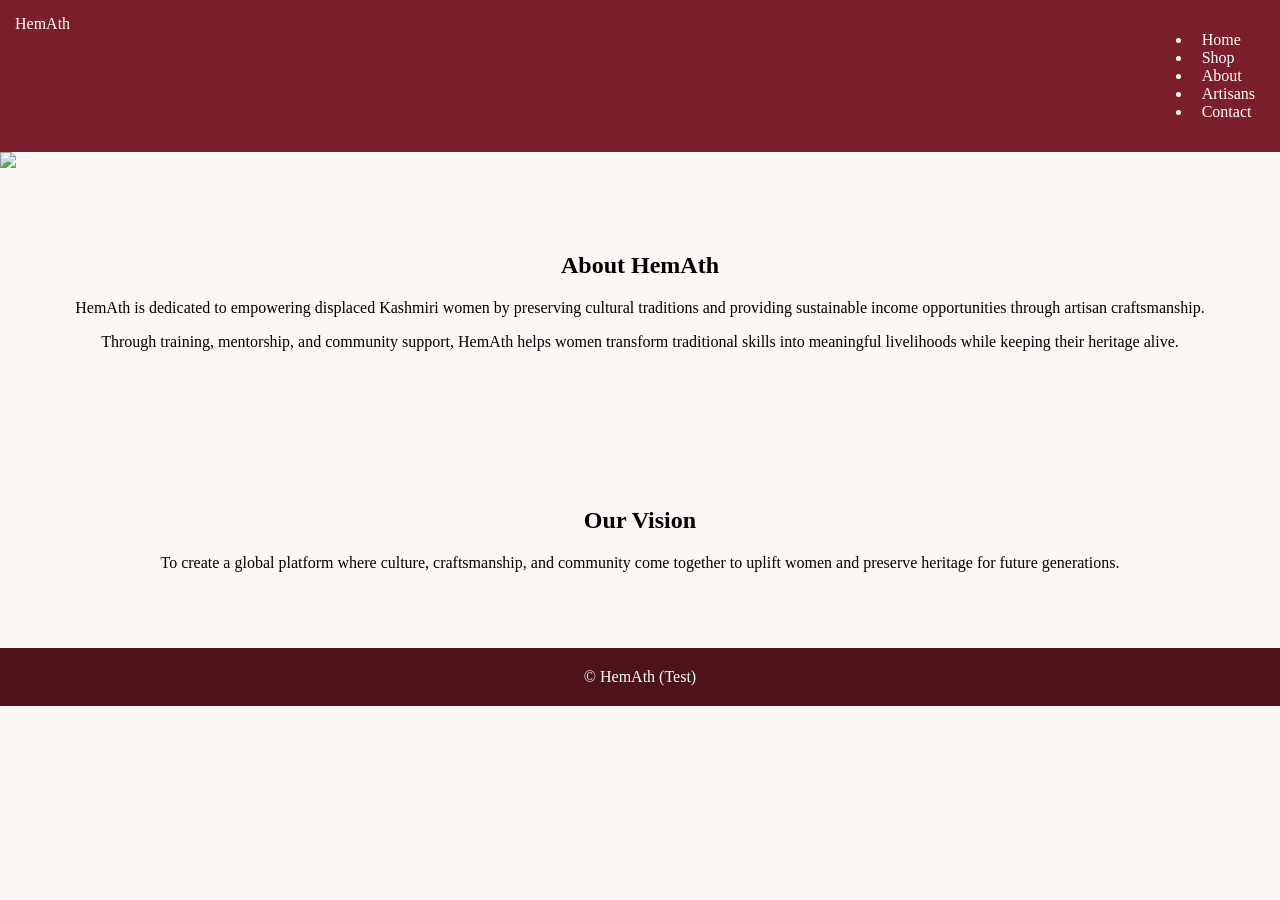
==== about.html @ 123f5946 "Add files via upload" ====
<!DOCTYPE html>
<html lang="en">
<head>
<meta charset="UTF-8">
<meta name="viewport" content="width=device-width, initial-scale=1.0">
<title>About | HemAth</title>
<link rel="stylesheet" href="styles.css">
</head>
<body>

<nav>
<div class="logo">HemAth</div>
<ul>
<li><a href="index.html">Home</a></li>
<li><a href="shop.html">Shop</a></li>
<li><a href="about.html">About</a></li>
<li><a href="artisans.html">Artisans</a></li>
<li><a href="contact.html">Contact</a></li>
</ul>
</nav>
<img src=":images/geinvolved-1.png">
<section class="section">
<h2>About HemAth</h2>
<p>
HemAth is dedicated to empowering displaced Kashmiri women by preserving cultural traditions 
and providing sustainable income opportunities through artisan craftsmanship.
</p>

<p>
Through training, mentorship, and community support, HemAth helps women transform traditional 
skills into meaningful livelihoods while keeping their heritage alive.
</p>
</section>

<section class="section">
<h2>Our Vision</h2>
<p>
To create a global platform where culture, craftsmanship, and community come together to uplift 
women and preserve heritage for future generations.
</p>
</section>


<footer>© HemAth (Test)</footer>

</body>
</html>
---- styles.css ----
body{margin:0;font-family:Inter;background:#faf7f5}
nav{background:#7a1f2b;color:white;padding:15px;display:flex;justify-content:space-between}
nav a{color:white;margin:0 10px;text-decoration:none}
.hero{height:450px;background:url('hero-artisan.jpg') center/cover;color:white;display:flex;align-items:center;justify-content:center;text-align:center}
.btn{background:white;color:#7a1f2b;padding:10px 20px;text-decoration:none}
.section{padding:60px;text-align:center}
.grid{display:grid;grid-template-columns:repeat(auto-fit,minmax(220px,1fr));gap:20px}
.card{background:white;padding:15px;border-radius:8px}
.products{display:grid;grid-template-columns:repeat(auto-fit,minmax(220px,1fr));gap:20px}.products {
  display: grid;
  grid-template-columns: repeat(auto-fit, minmax(250px, 1fr));
  gap: 20px;
  padding: 20px;
}.product {
  border: 1px solid #ddd;
  padding: 15px;
  border-radius: 10px;
  text-align: center;
  background-color: #fff;
}

.product img {
  width: 50%;
  border-radius: 10px;
}button {
  background-color: #2c3e50;
  color: white;
  padding: 10px;
  border: none;
  cursor: pointer;
  border-radius: 5px;
}

button:hover {
  background-color: #34495e;
}
.product-card{background:white;padding:15px;border-radius:8px}
.filters button{margin:5px;padding:8px}
.modal{display:none;position:fixed;inset:0;background:rgba(0,0,0,.6);align-items:center;justify-content:center}
.modal-box{background:white;padding:20px}
.contact{background:#7a1f2b;color:white}
footer{text-align:center;padding:20px;background:#4e121b;color:white}
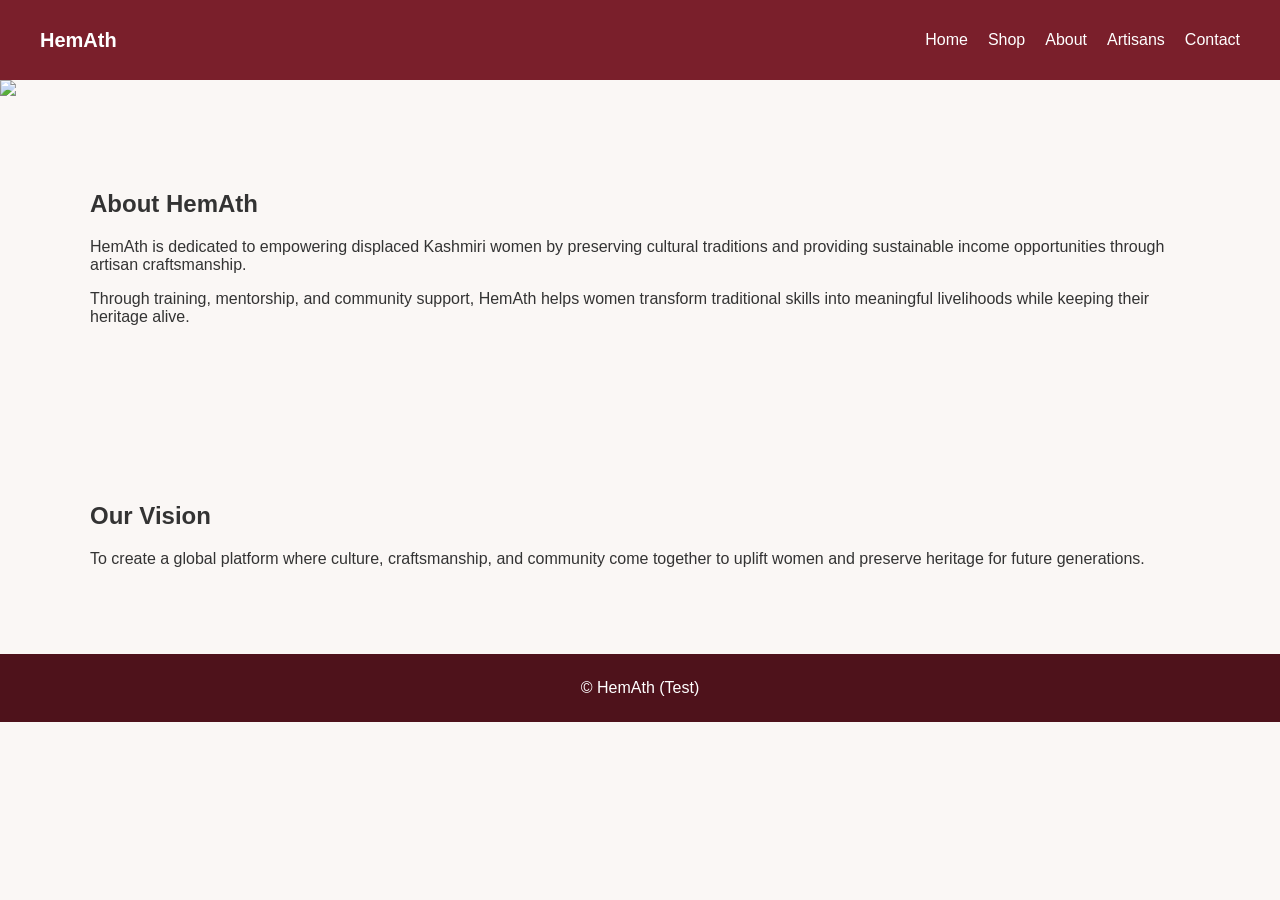
==== commit feff9e54: "Update about.html" ====
--- a/about.html
+++ b/about.html
@@ -44,4 +44,4 @@
 <footer>© HemAth (Test)</footer>
 
 </body>
-</html>+</html>
--- a/styles.css
+++ b/styles.css
@@ -1,42 +1,155 @@
-body{margin:0;font-family:Inter;background:#faf7f5}
-nav{background:#7a1f2b;color:white;padding:15px;display:flex;justify-content:space-between}
-nav a{color:white;margin:0 10px;text-decoration:none}
-.hero{height:450px;background:url('hero-artisan.jpg') center/cover;color:white;display:flex;align-items:center;justify-content:center;text-align:center}
-.btn{background:white;color:#7a1f2b;padding:10px 20px;text-decoration:none}
-.section{padding:60px;text-align:center}
-.grid{display:grid;grid-template-columns:repeat(auto-fit,minmax(220px,1fr));gap:20px}
-.card{background:white;padding:15px;border-radius:8px}
-.products{display:grid;grid-template-columns:repeat(auto-fit,minmax(220px,1fr));gap:20px}.products {
+body {
+  margin: 0;
+  font-family: 'Inter', sans-serif;
+  background: #faf7f5;
+  color: #333;
+}
+
+nav {
+  background: #7a1f2b;
+  color: white;
+  padding: 15px 40px;
+  display: flex;
+  justify-content: space-between;
+  align-items: center;
+}
+
+nav .logo {
+  font-weight: bold;
+  font-size: 20px;
+}
+
+nav ul {
+  list-style: none;
+  display: flex;
+  gap: 20px;
+}
+
+nav a {
+  color: white;
+  text-decoration: none;
+  transition: 0.3s;
+}
+
+nav a:hover {
+  opacity: 0.7;
+}
+
+.hero {
+  height: 500px;
+  background: linear-gradient(rgba(0,0,0,0.4), rgba(0,0,0,0.4)),
+              url('hero-artisan.jpg') center/cover;
+  color: white;
+  display: flex;
+  align-items: center;
+  justify-content: center;
+  text-align: center;
+}
+
+.hero h1 {
+  font-size: 48px;
+  margin-bottom: 10px;
+}
+
+.btn {
+  background: white;
+  color: #7a1f2b;
+  padding: 12px 25px;
+  border-radius: 5px;
+  text-decoration: none;
+  font-weight: 500;
+  transition: 0.3s;
+}
+
+.btn:hover {
+  background: #f3e8e8;
+}
+
+.section {
+  padding: 70px 40px;
+  max-width: 1100px;
+  margin: auto;
+}
+
+.grid {
   display: grid;
   grid-template-columns: repeat(auto-fit, minmax(250px, 1fr));
-  gap: 20px;
-  padding: 20px;
-}.product {
-  border: 1px solid #ddd;
-  padding: 15px;
-  border-radius: 10px;
-  text-align: center;
-  background-color: #fff;
+  gap: 25px;
 }
 
-.product img {
-  width: 50%;
-  border-radius: 10px;
-}button {
-  background-color: #2c3e50;
+.card {
+  background: white;
+  padding: 20px;
+  border-radius: 12px;
+  transition: 0.3s;
+}
+
+.card:hover {
+  transform: translateY(-5px);
+}
+
+.products {
+  display: grid;
+  grid-template-columns: repeat(auto-fit, minmax(250px, 1fr));
+  gap: 25px;
+}
+
+.product-card {
+  background: white;
+  padding: 15px;
+  border-radius: 12px;
+  transition: 0.3s;
+}
+
+.product-card:hover {
+  transform: scale(1.03);
+}
+
+.filters button {
+  margin: 5px;
+  padding: 10px 15px;
+  border: none;
+  background: #7a1f2b;
   color: white;
-  padding: 10px;
-  border: none;
   cursor: pointer;
   border-radius: 5px;
 }
 
-button:hover {
-  background-color: #34495e;
+.modal {
+  display: none;
+  position: fixed;
+  inset: 0;
+  background: rgba(0,0,0,.6);
+  align-items: center;
+  justify-content: center;
 }
-.product-card{background:white;padding:15px;border-radius:8px}
-.filters button{margin:5px;padding:8px}
-.modal{display:none;position:fixed;inset:0;background:rgba(0,0,0,.6);align-items:center;justify-content:center}
-.modal-box{background:white;padding:20px}
-.contact{background:#7a1f2b;color:white}
-footer{text-align:center;padding:20px;background:#4e121b;color:white}+
+.modal-box {
+  background: white;
+  padding: 25px;
+  border-radius: 10px;
+  width: 300px;
+}
+
+.contact {
+  background: #7a1f2b;
+  color: white;
+  text-align: center;
+}
+
+input, textarea {
+  width: 80%;
+  padding: 10px;
+  margin: 10px 0;
+}
+
+button {
+  cursor: pointer;
+}
+
+footer {
+  text-align: center;
+  padding: 25px;
+  background: #4e121b;
+  color: white;
+}
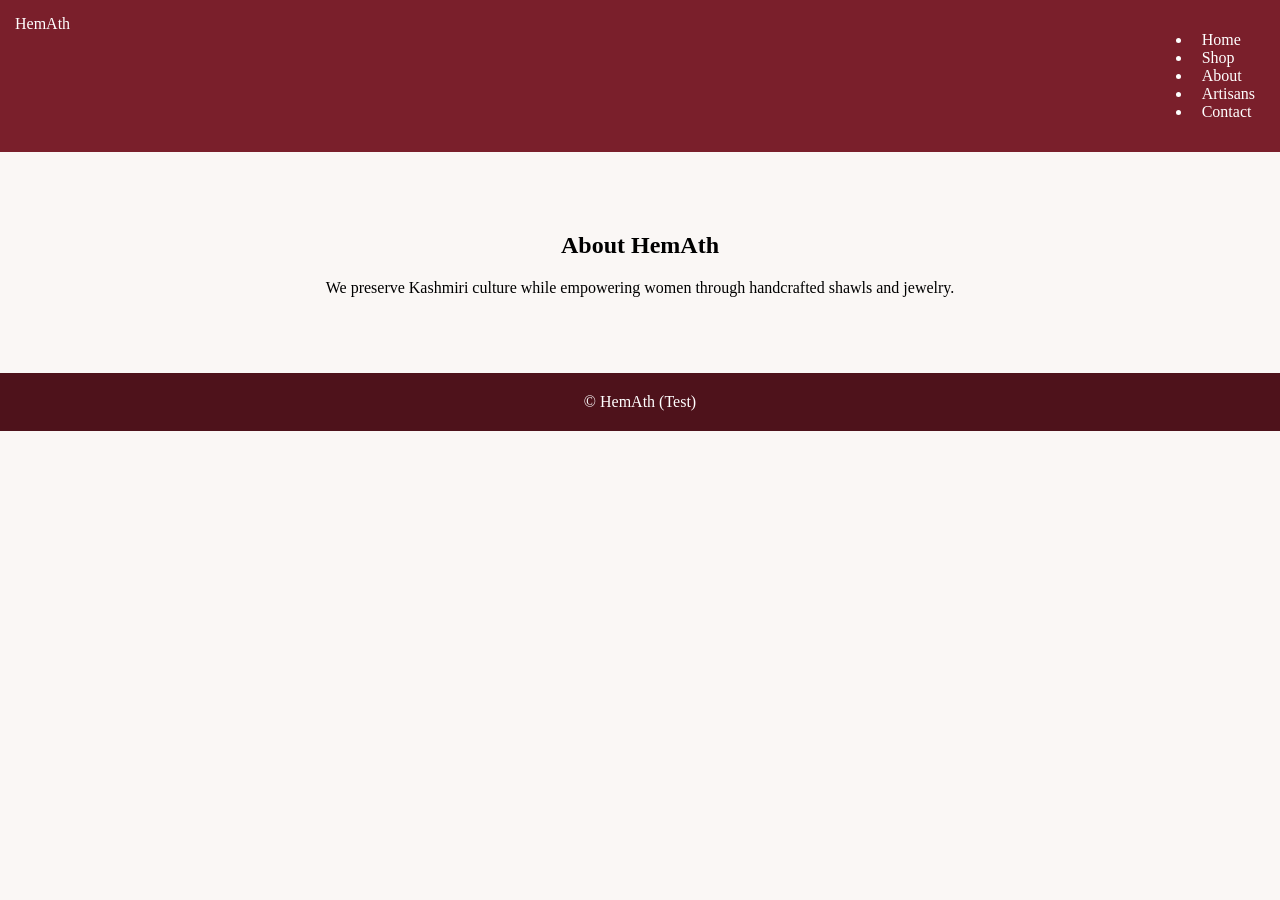
==== commit 5c950e0c: "Add files via upload" ====
--- a/about.html
+++ b/about.html
@@ -7,7 +7,6 @@
 <link rel="stylesheet" href="styles.css">
 </head>
 <body>
-
 <nav>
 <div class="logo">HemAth</div>
 <ul>
@@ -18,30 +17,10 @@
 <li><a href="contact.html">Contact</a></li>
 </ul>
 </nav>
-<img src=":images/geinvolved-1.png">
 <section class="section">
 <h2>About HemAth</h2>
-<p>
-HemAth is dedicated to empowering displaced Kashmiri women by preserving cultural traditions 
-and providing sustainable income opportunities through artisan craftsmanship.
-</p>
-
-<p>
-Through training, mentorship, and community support, HemAth helps women transform traditional 
-skills into meaningful livelihoods while keeping their heritage alive.
-</p>
+<p>We preserve Kashmiri culture while empowering women through handcrafted shawls and jewelry.</p>
 </section>
-
-<section class="section">
-<h2>Our Vision</h2>
-<p>
-To create a global platform where culture, craftsmanship, and community come together to uplift 
-women and preserve heritage for future generations.
-</p>
-</section>
-
-
 <footer>© HemAth (Test)</footer>
-
 </body>
-</html>
+</html>
--- a/styles.css
+++ b/styles.css
@@ -1,155 +1,15 @@
-body {
-  margin: 0;
-  font-family: 'Inter', sans-serif;
-  background: #faf7f5;
-  color: #333;
-}
-
-nav {
-  background: #7a1f2b;
-  color: white;
-  padding: 15px 40px;
-  display: flex;
-  justify-content: space-between;
-  align-items: center;
-}
-
-nav .logo {
-  font-weight: bold;
-  font-size: 20px;
-}
-
-nav ul {
-  list-style: none;
-  display: flex;
-  gap: 20px;
-}
-
-nav a {
-  color: white;
-  text-decoration: none;
-  transition: 0.3s;
-}
-
-nav a:hover {
-  opacity: 0.7;
-}
-
-.hero {
-  height: 500px;
-  background: linear-gradient(rgba(0,0,0,0.4), rgba(0,0,0,0.4)),
-              url('hero-artisan.jpg') center/cover;
-  color: white;
-  display: flex;
-  align-items: center;
-  justify-content: center;
-  text-align: center;
-}
-
-.hero h1 {
-  font-size: 48px;
-  margin-bottom: 10px;
-}
-
-.btn {
-  background: white;
-  color: #7a1f2b;
-  padding: 12px 25px;
-  border-radius: 5px;
-  text-decoration: none;
-  font-weight: 500;
-  transition: 0.3s;
-}
-
-.btn:hover {
-  background: #f3e8e8;
-}
-
-.section {
-  padding: 70px 40px;
-  max-width: 1100px;
-  margin: auto;
-}
-
-.grid {
-  display: grid;
-  grid-template-columns: repeat(auto-fit, minmax(250px, 1fr));
-  gap: 25px;
-}
-
-.card {
-  background: white;
-  padding: 20px;
-  border-radius: 12px;
-  transition: 0.3s;
-}
-
-.card:hover {
-  transform: translateY(-5px);
-}
-
-.products {
-  display: grid;
-  grid-template-columns: repeat(auto-fit, minmax(250px, 1fr));
-  gap: 25px;
-}
-
-.product-card {
-  background: white;
-  padding: 15px;
-  border-radius: 12px;
-  transition: 0.3s;
-}
-
-.product-card:hover {
-  transform: scale(1.03);
-}
-
-.filters button {
-  margin: 5px;
-  padding: 10px 15px;
-  border: none;
-  background: #7a1f2b;
-  color: white;
-  cursor: pointer;
-  border-radius: 5px;
-}
-
-.modal {
-  display: none;
-  position: fixed;
-  inset: 0;
-  background: rgba(0,0,0,.6);
-  align-items: center;
-  justify-content: center;
-}
-
-.modal-box {
-  background: white;
-  padding: 25px;
-  border-radius: 10px;
-  width: 300px;
-}
-
-.contact {
-  background: #7a1f2b;
-  color: white;
-  text-align: center;
-}
-
-input, textarea {
-  width: 80%;
-  padding: 10px;
-  margin: 10px 0;
-}
-
-button {
-  cursor: pointer;
-}
-
-footer {
-  text-align: center;
-  padding: 25px;
-  background: #4e121b;
-  color: white;
-}
+body{margin:0;font-family:Inter;background:#faf7f5}
+nav{background:#7a1f2b;color:white;padding:15px;display:flex;justify-content:space-between}
+nav a{color:white;margin:0 10px;text-decoration:none}
+.hero{height:450px;background:url('hero-artisan.jpg') center/cover;color:white;display:flex;align-items:center;justify-content:center;text-align:center}
+.btn{background:white;color:#7a1f2b;padding:10px 20px;text-decoration:none}
+.section{padding:60px;text-align:center}
+.grid{display:grid;grid-template-columns:repeat(auto-fit,minmax(220px,1fr));gap:20px}
+.card{background:white;padding:15px;border-radius:8px}
+.products{display:grid;grid-template-columns:repeat(auto-fit,minmax(220px,1fr));gap:20px}
+.product-card{background:white;padding:15px;border-radius:8px}
+.filters button{margin:5px;padding:8px}
+.modal{display:none;position:fixed;inset:0;background:rgba(0,0,0,.6);align-items:center;justify-content:center}
+.modal-box{background:white;padding:20px}
+.contact{background:#7a1f2b;color:white}
+footer{text-align:center;padding:20px;background:#4e121b;color:white}
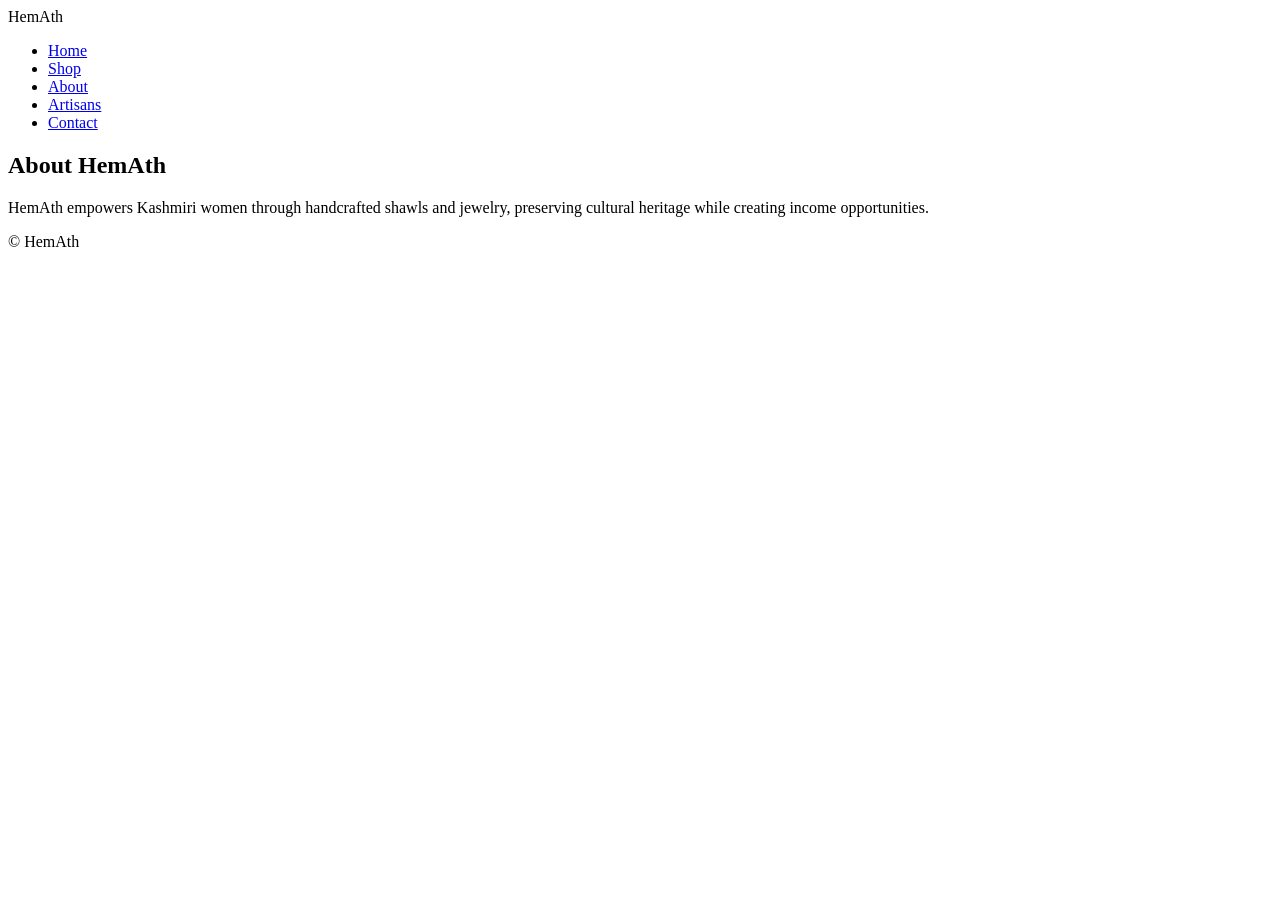
==== commit 55f61b0d: "Update about.html" ====
--- a/about.html
+++ b/about.html
@@ -3,10 +3,11 @@
 <head>
 <meta charset="UTF-8">
 <meta name="viewport" content="width=device-width, initial-scale=1.0">
-<title>About | HemAth</title>
+<title>About</title>
 <link rel="stylesheet" href="styles.css">
 </head>
 <body>
+
 <nav>
 <div class="logo">HemAth</div>
 <ul>
@@ -17,10 +18,16 @@
 <li><a href="contact.html">Contact</a></li>
 </ul>
 </nav>
+
 <section class="section">
 <h2>About HemAth</h2>
-<p>We preserve Kashmiri culture while empowering women through handcrafted shawls and jewelry.</p>
+<p>
+HemAth empowers Kashmiri women through handcrafted shawls and jewelry,
+preserving cultural heritage while creating income opportunities.
+</p>
 </section>
-<footer>© HemAth (Test)</footer>
+
+<footer>© HemAth</footer>
+
 </body>
-</html>+</html>
--- a/styles.css
+++ b/styles.css
@@ -1,15 +1,65 @@
-body{margin:0;font-family:Inter;background:#faf7f5}
-nav{background:#7a1f2b;color:white;padding:15px;display:flex;justify-content:space-between}
-nav a{color:white;margin:0 10px;text-decoration:none}
-.hero{height:450px;background:url('hero-artisan.jpg') center/cover;color:white;display:flex;align-items:center;justify-content:center;text-align:center}
-.btn{background:white;color:#7a1f2b;padding:10px 20px;text-decoration:none}
-.section{padding:60px;text-align:center}
-.grid{display:grid;grid-template-columns:repeat(auto-fit,minmax(220px,1fr));gap:20px}
-.card{background:white;padding:15px;border-radius:8px}
-.products{display:grid;grid-template-columns:repeat(auto-fit,minmax(220px,1fr));gap:20px}
-.product-card{background:white;padding:15px;border-radius:8px}
-.filters button{margin:5px;padding:8px}
-.modal{display:none;position:fixed;inset:0;background:rgba(0,0,0,.6);align-items:center;justify-content:center}
-.modal-box{background:white;padding:20px}
-.contact{background:#7a1f2b;color:white}
-footer{text-align:center;padding:20px;background:#4e121b;color:white}+.products {
+  display: grid;
+  grid-template-columns: repeat(auto-fit, minmax(260px, 1fr));
+  gap: 30px;
+  margin-top: 30px;
+}
+
+.product-card {
+  background: white;
+  border-radius: 12px;
+  overflow: hidden;
+  transition: 0.3s;
+  box-shadow: 0 5px 15px rgba(0,0,0,0.08);
+}
+
+.product-card img {
+  width: 100%;
+  height: 260px;
+  object-fit: cover;
+}
+
+.product-card h3 {
+  margin: 15px;
+}
+
+.product-card p {
+  margin: 0 15px 15px;
+}
+
+.product-card button {
+  margin: 0 15px 20px;
+  padding: 10px;
+  width: calc(100% - 30px);
+  background: #7a1f2b;
+  color: white;
+  border: none;
+  border-radius: 5px;
+}
+
+.product-card:hover {
+  transform: translateY(-8px);
+}
+img {
+  border-radius: 8px;
+}
+@media (max-width: 768px) {
+  nav {
+    flex-direction: column;
+    text-align: center;
+  }
+
+  .hero h1 {
+    font-size: 28px;
+  }
+
+  .section {
+    padding: 40px 20px;
+  }
+}button {
+  transition: 0.3s;
+}
+
+button:hover {
+  background: #5a1620;
+}
